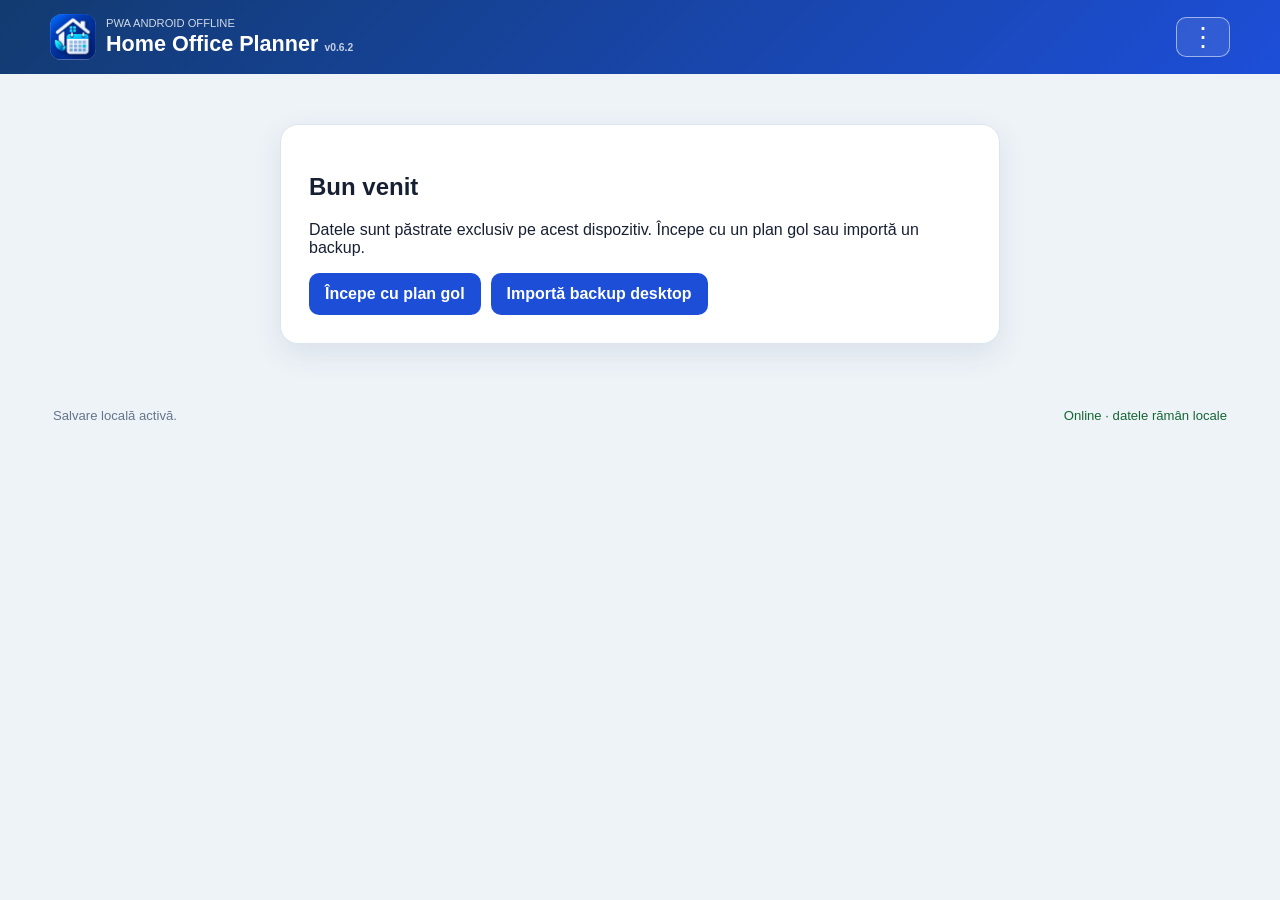
==== index.html @ 51ecd16a "afisedaza versiune noua disponibila" ====
<!doctype html>
<html lang="ro">
<head>
  <meta charset="utf-8"><meta name="viewport" content="width=device-width,initial-scale=1,viewport-fit=cover">
  <meta name="theme-color" content="#123b70"><meta name="description" content="Planificare Home Office și absențe, complet offline">
  <title>Home Office Planner</title><link rel="manifest" href="./manifest.json"><link rel="icon" href="./icons/icon-192.png"><link rel="apple-touch-icon" href="./icons/icon-192.png"><link rel="stylesheet" href="./css/styles.css">
</head>
<body>
<header class="app-header">
  <div class="brand"><img src="./icons/icon-192.png" alt=""><div><p class="eyebrow">PWA Android offline</p><h1>Home Office Planner <small>v0.6.2</small></h1></div></div>
  <div class="header-tools"><button id="installButton" class="ghost" hidden>Instalează</button><button id="menuButton" class="menu-button" aria-label="Deschide meniul" aria-expanded="false">⋮</button>
    <div id="appMenu" class="app-menu" hidden><button id="exportButton">Exportă backup</button><label>Importă backup<input id="importInput" type="file" accept="application/json,.json"></label><a href="https://revolut.me/florinsaulescu" target="_blank" rel="noopener noreferrer">☕ Susține aplicația</a></div>
  </div>
</header>
<main class="app-container">
<section id="welcomeCard" class="welcome-card"><h2>Bun venit</h2><p>Datele sunt păstrate exclusiv pe acest dispozitiv. Începe cu un plan gol sau importă un backup.</p><div class="welcome-actions"><button id="emptyPlanButton">Începe cu plan gol</button><label class="file-button primary">Importă backup desktop<input id="welcomeImportInput" type="file" accept="application/json,.json"></label></div></section>
<section id="planner" hidden>
  <div class="toolbar"><button id="previousMonth" aria-label="Luna precedentă">‹</button><div><h2 id="monthTitle"></h2><button id="todayButton" class="link-button" hidden>Astăzi</button></div><button id="nextMonth" aria-label="Luna următoare">›</button></div>
  <section class="summary-compact" aria-label="Rezumat lunar"><div class="summary-main"><span>Home Office</span><strong><span id="selectedHo">0</span> / <span id="maximumHo">0</span> zile</strong></div><div class="progress" aria-hidden="true"><span id="hoProgress"></span></div><p>Luni / Vineri: <b id="weekLinks">0 / 0</b><span>·</span> Concediu: <b id="availableLeave">0</b> zile</p></section>
  <div id="calendarSwipeArea" class="planner-layout">
    <section class="calendar-card">
      <div id="modeBar" class="mode-bar mode-select" role="toolbar" aria-label="Mod de lucru calendar">
        <button type="button" data-mode="select" aria-pressed="true">☝ Selectare</button>
        <button type="button" data-mode="ho" aria-pressed="false">🏠 HO</button>
        <button type="button" data-mode="CO" aria-pressed="false">🏖 CO</button>
        <button type="button" data-mode="Bo" aria-pressed="false">✚ Bo</button>
        <button type="button" data-mode="clear" aria-pressed="false">🗑 Ștergere</button>
        <details class="more-modes"><summary>Mai multe</summary><div><button type="button" data-mode="Fp">Fp · Fără plată</button><button type="button" data-mode="Lp">Lp · Liber plătit</button><button type="button" data-mode="R">R · Recuperare</button></div></details>
      </div>
      <div id="modeMessage" class="mode-message" aria-live="polite">Mod Selectare activ. Atinge o zi pentru detalii.</div>
      <div class="weekdays"><span>Lu</span><span>Ma</span><span>Mi</span><span>Jo</span><span>Vi</span><span>Sa</span><span>Du</span></div><div id="calendarGrid" class="calendar-grid"></div></section>
    <aside id="selectedDayCard" class="side-card"><button id="closeDayCard" class="sheet-close" aria-label="Închide">×</button><h3 id="selectedDateTitle">Selectează o zi</h3><p id="selectedDateInfo">Selectează o zi din calendar pentru a o modifica.</p><div id="dayActions" hidden><div class="action-grid"><button data-action="ho">Home Office</button><button data-action="CO">Concediu planificat</button><button data-action="Bo">Concediu medical</button><button data-action="Fp">Concediu fără plată</button><button data-action="Lp">Liber plătit</button><button data-action="R">Recuperare</button></div><button data-action="clear" class="danger clear-action">Șterge înregistrarea</button></div><hr><label>Total concediu anual <input id="allowanceInput" type="number" min="0" inputmode="numeric"></label><details class="legend"><summary>Legendă</summary><b>HO</b> Home Office · <b>CO</b> concediu planificat<br><b>Bo</b> medical · <b>Fp</b> fără plată · <b>Lp</b> liber plătit · <b>R</b> recuperare</details></aside>
  </div>
  <section class="validation-card"><div id="validationStatus" class="validation pending">Se verifică...</div><button id="validationToggle" class="validation-toggle" aria-expanded="false">Vezi regulile</button><ul id="validationList" hidden></ul></section>
</section>
<div class="footer-row"><span id="saveStatus" class="save-status">Salvare locală activă.</span><span id="connectionStatus">Offline ready</span></div>
</main>
<div id="importDialog" class="modal" hidden><div class="modal-card"><h2>Confirmă importul</h2><div id="importSummary"></div><p class="warning">Datele locale curente vor fi înlocuite. O copie locală de siguranță va fi creată înainte de import.</p><div class="modal-actions"><button id="cancelImport">Anulează</button><button id="downloadBeforeImport">Exportă datele curente</button><button id="confirmImport" class="primary">Înlocuiește datele</button></div></div></div>
<div id="iosInstallDialog" class="modal" hidden><div class="modal-card ios-install-card" role="dialog" aria-modal="true" aria-labelledby="iosInstallTitle"><button id="closeIosInstallX" class="modal-close" aria-label="Închide instrucțiunile">×</button><h2 id="iosInstallTitle">Instalează Home Office Planner</h2><p id="iosBrowserHint" class="warning" hidden>Deschide această pagină în Safari pentru a adăuga aplicația pe ecranul principal.</p><ol class="ios-install-steps"><li>Apasă butonul <strong>Partajare</strong> <span aria-hidden="true">□↑</span> din Safari.</li><li>Alege <strong>Adăugați la ecranul principal</strong>.</li><li>Apasă <strong>Adăugați</strong>.</li></ol><p class="ios-install-note">După instalare, deschide aplicația din pictograma de pe ecranul principal. Butonul de instalare nu va mai fi afișat în aplicația instalată.</p><div class="modal-actions"><button id="closeIosInstall" class="primary">Am înțeles</button></div></div></div>
<div id="toast" class="toast" role="status" aria-live="polite"></div>
<div id="updateBanner" class="update-banner" hidden role="status" aria-live="polite">
  <div><strong>Este disponibilă o versiune nouă.</strong><span>Actualizează aplicația pentru a folosi ultimele îmbunătățiri.</span></div>
  <div class="update-actions"><button id="updateNowButton" type="button">Actualizează acum</button><button id="updateLaterButton" type="button">Mai târziu</button></div>
</div>
<script src="./js/holidays-ro.js"></script><script src="./js/rules.js"></script><script src="./js/database.js"></script><script src="./js/calendar.js"></script><script src="./js/backup.js"></script><script src="./js/install.js"></script><script src="./js/app.js"></script><script src="./js/update.js"></script>
</body></html>
---- css/styles.css ----
:root{font-family:"Segoe UI",Arial,sans-serif;color:#172033;background:#eef3f8;--blue:#1d4ed8;--navy:#123b70;--line:#dce5ef}*{box-sizing:border-box}body{margin:0}.app-header{display:flex;justify-content:space-between;align-items:center;gap:16px;padding:14px max(14px,calc((100vw - 1180px)/2));color:#fff;background:linear-gradient(135deg,#123b70,#1d4ed8);position:relative;z-index:30}.brand{display:flex;align-items:center;gap:10px}.brand img{width:46px;height:46px;border-radius:12px}.eyebrow{margin:0;font-size:.7rem;text-transform:uppercase;opacity:.8}h1{margin:2px 0 0;font-size:1.35rem}h1 small{font-size:.48em;opacity:.75}.header-tools{display:flex;align-items:center;gap:8px;position:relative}.ghost,.menu-button{border:1px solid #ffffff88;background:#ffffff18;color:#fff;border-radius:10px;padding:9px 12px;cursor:pointer;font:inherit}.menu-button{font-size:1.65rem;line-height:1;padding:6px 13px}.app-menu{position:absolute;right:0;top:calc(100% + 8px);min-width:210px;padding:7px;background:#fff;border:1px solid var(--line);border-radius:12px;box-shadow:0 14px 35px #0f172a33;color:#172033}.app-menu button,.app-menu label,.app-menu a{display:block;width:100%;padding:11px;border:0;border-radius:8px;background:transparent;color:inherit;text-align:left;text-decoration:none;font:inherit;cursor:pointer}.app-menu button:hover,.app-menu label:hover,.app-menu a:hover{background:#eff6ff}.app-menu input,.file-button input{display:none}.app-container{width:min(1180px,calc(100% - 24px));margin:16px auto}.welcome-card{max-width:720px;margin:50px auto;padding:28px;background:#fff;border:1px solid var(--line);border-radius:18px;box-shadow:0 10px 30px #1c3a5e18}.welcome-actions{display:flex;gap:10px;flex-wrap:wrap}.welcome-actions button,.primary{border:0;border-radius:10px;background:var(--blue);color:#fff;padding:12px 16px;font:inherit;font-weight:700;cursor:pointer}.file-button{border-radius:10px;padding:12px 16px;cursor:pointer}.toolbar{display:flex;justify-content:center;align-items:center;gap:30px}.toolbar h2{margin:0;text-align:center}.toolbar>button,.side-card button{border:0;border-radius:10px;padding:10px 14px;background:#e5edfb;color:var(--navy);font-weight:700;cursor:pointer}.toolbar>button{font-size:1.7rem;line-height:1;min-width:44px;min-height:44px}.link-button{display:block;margin:3px auto 0;border:0;background:transparent;color:var(--blue);cursor:pointer}.summary-compact,.calendar-card,.side-card,.validation-card{background:#fff;border:1px solid var(--line);border-radius:14px;box-shadow:0 6px 18px #1c3a5e10}.summary-compact{max-width:760px;margin:14px auto;padding:12px 16px}.summary-main{display:flex;justify-content:space-between;align-items:baseline}.summary-main span{color:#66758a}.summary-main strong{font-size:1.15rem}.summary-main strong span{color:inherit}.progress{height:7px;margin:8px 0;background:#e5edfb;border-radius:99px;overflow:hidden}.progress span{display:block;width:0;height:100%;background:var(--blue);transition:width .25s}.summary-compact p{margin:0;color:#64748b;font-size:.88rem}.summary-compact p span{margin:0 8px}.planner-layout{display:grid;grid-template-columns:minmax(0,1fr) 280px;gap:14px}.calendar-card{padding:12px}.weekdays,.calendar-grid{display:grid;grid-template-columns:repeat(7,1fr);gap:5px}.weekdays span{text-align:center;padding:7px;color:#64748b;font-weight:700}.day{position:relative;min-height:82px;padding:8px;border:1px solid #e2e8f0;border-radius:10px;background:#fff;text-align:left;cursor:pointer;touch-action:manipulation;-webkit-tap-highlight-color:transparent}.day:active{transform:scale(.98)}.day.other{opacity:.32}.day.weekend{background:#f7f8fa}.day.holiday{background:#fff1f2}.day.ho{background:#dbeafe;border-color:#60a5fa}.day.absence{background:#f3e8ff;border-color:#c084fc}.day.selected{outline:3px solid var(--blue);outline-offset:-2px}.day.today::after{content:"";position:absolute;right:7px;top:7px;width:7px;height:7px;border-radius:50%;background:#0ea5e9}.day-number{font-weight:700}.day-label{display:block;margin-top:10px;font-size:.72rem;font-weight:800;color:#334155}.holiday-name{display:block;margin-top:4px;font-size:.62rem;color:#9f1239}.side-card{position:relative;padding:18px}.sheet-close{display:none!important}.side-card .action-grid{display:grid;grid-template-columns:1fr 1fr;gap:7px}.side-card button{width:100%;margin:0;text-align:left}.side-card .clear-action{margin-top:8px}.side-card .danger{color:#991b1b;background:#fee2e2}.side-card label{display:block;font-weight:650}.side-card input{width:100%;margin-top:7px;padding:10px;border:1px solid #cbd5e1;border-radius:8px}.side-card hr{border:0;border-top:1px solid #e2e8f0;margin:16px 0}.legend{margin-top:14px;color:#64748b;font-size:.8rem;line-height:1.7}.legend summary{cursor:pointer;font-weight:700;color:var(--blue)}.validation-card{margin-top:14px;padding:12px 16px}.validation{padding:10px;border-radius:9px;font-weight:750}.validation.valid{color:#166534;background:#dcfce7}.validation.invalid{color:#991b1b;background:#fee2e2}.validation.pending{color:#854d0e;background:#fef9c3}.validation-toggle{display:block;margin:8px auto 0;border:0;background:transparent;color:var(--blue);font-weight:700;cursor:pointer}.validation-card ul{padding-left:22px;line-height:1.65}.footer-row{display:flex;justify-content:space-between;gap:10px;padding:14px 3px;color:#64748b;font-size:.82rem}.toast{position:fixed;left:50%;bottom:24px;transform:translateX(-50%) translateY(100px);opacity:0;background:#172033;color:#fff;padding:12px 18px;border-radius:10px;transition:.25s;z-index:80}.toast.show{transform:translateX(-50%) translateY(0);opacity:1}.status-offline{color:#854d0e}.status-online{color:#166534}.modal{position:fixed;inset:0;z-index:90;display:grid;place-items:center;padding:16px;background:#0f172acc}.modal[hidden]{display:none}.modal-card{width:min(520px,100%);max-height:90vh;overflow:auto;padding:22px;background:#fff;border-radius:16px}.warning{padding:12px;border-radius:9px;color:#854d0e;background:#fef9c3}.modal-actions{display:flex;justify-content:flex-end;gap:8px;flex-wrap:wrap}.modal-actions button{border:0;border-radius:9px;padding:10px 13px;cursor:pointer}
@media(max-width:800px){.app-header{padding:10px 12px}.brand img{width:42px;height:42px}.eyebrow{display:none}h1{font-size:1.05rem}.planner-layout{display:block}.calendar-card{padding:8px}.weekdays,.calendar-grid{gap:3px}.day{min-height:64px;padding:5px}.holiday-name{display:none}.day-label{margin-top:7px;font-size:.66rem}.side-card{position:fixed;z-index:60;left:0;right:0;bottom:0;border-radius:18px 18px 0 0;padding:20px 16px calc(16px + env(safe-area-inset-bottom));box-shadow:0 -12px 35px #0f172a40;transform:translateY(110%);transition:transform .25s;max-height:72vh;overflow:auto}.side-card.open{transform:translateY(0)}.sheet-close{display:block!important;position:absolute;right:12px;top:10px;width:38px!important;padding:5px!important;text-align:center!important;font-size:1.4rem}.side-card h3{padding-right:38px}.side-card hr,.side-card>label,.side-card>.legend{display:none}.validation-card{margin-top:10px}.footer-row{flex-direction:column;align-items:center;text-align:center}.summary-compact{margin:10px 0}.toast{bottom:18px;max-width:calc(100% - 24px);text-align:center}.side-card.open~*{pointer-events:none}}
@media(max-width:420px){.app-container{width:calc(100% - 10px);margin:10px auto}.toolbar{gap:16px}.summary-compact{padding:10px 12px}.calendar-card{padding:5px}.weekdays,.calendar-grid{gap:2px}.weekdays span{padding:5px 0;font-size:.82rem}.day{min-height:56px;border-radius:7px}.day-number{font-size:.86rem}.summary-compact p{font-size:.8rem}.header-tools .ghost{padding:7px 9px}}


/* Moduri rapide pentru calendar */
.mode-bar{display:flex;gap:7px;align-items:center;flex-wrap:wrap;margin-bottom:8px;padding:8px;border:2px solid #cbd5e1;border-radius:12px;background:#f8fafc}
.mode-bar>button,.more-modes>summary{min-height:44px;border:2px solid transparent;border-radius:9px;padding:8px 11px;background:#fff;color:#172033;font:inherit;font-weight:800;cursor:pointer;display:flex;align-items:center}
.mode-bar>button[aria-pressed="true"]{box-shadow:0 0 0 3px #fff,0 0 0 6px currentColor;position:relative;z-index:1}
.mode-bar.mode-select{border-color:#94a3b8;background:#f8fafc}.mode-bar [data-mode="select"]{color:#334155}
.mode-bar.mode-ho{border-color:#2563eb;background:#dbeafe}.mode-bar [data-mode="ho"]{color:#1d4ed8}
.mode-bar.mode-CO{border-color:#7c3aed;background:#f3e8ff}.mode-bar [data-mode="CO"]{color:#6d28d9}
.mode-bar.mode-Bo{border-color:#ea580c;background:#ffedd5}.mode-bar [data-mode="Bo"]{color:#c2410c}
.mode-bar.mode-clear{border-color:#dc2626;background:#fee2e2}.mode-bar [data-mode="clear"]{color:#b91c1c}
.mode-bar.mode-Fp,.mode-bar.mode-Lp,.mode-bar.mode-R{border-color:#475569;background:#f1f5f9}
.mode-message{margin:0 0 9px;padding:8px 10px;border-radius:8px;background:#eef2f7;color:#334155;font-weight:750}
.mode-bar.mode-clear+.mode-message{background:#fee2e2;color:#991b1b}
.more-modes{position:relative}.more-modes>summary{list-style:none}.more-modes>summary::-webkit-details-marker{display:none}.more-modes>div{position:absolute;z-index:20;top:calc(100% + 5px);right:0;min-width:190px;padding:6px;border:1px solid #cbd5e1;border-radius:10px;background:#fff;box-shadow:0 10px 25px #0f172a30}.more-modes button{display:block;width:100%;min-height:44px;border:0;border-radius:7px;background:#fff;text-align:left;font:inherit;cursor:pointer}
.day.co{background:#f3e8ff;border-color:#8b5cf6}.day.bo{background:#ffedd5;border-color:#f97316}.day.other-absence{background:#f1f5f9;border-color:#64748b}
.toast-action{border:0;background:transparent;color:#93c5fd;font:inherit;font-weight:800;text-decoration:underline;cursor:pointer;margin-left:10px}
@media(max-width:800px){.mode-bar{display:grid;grid-template-columns:repeat(5,1fr);gap:4px;padding:6px}.mode-bar>button,.more-modes>summary{justify-content:center;min-width:0;padding:7px 3px;font-size:.76rem}.more-modes>summary{height:44px}.mode-message{font-size:.84rem}.calendar-card{overflow:visible}}
@media(max-width:420px){.mode-bar{grid-template-columns:repeat(3,1fr)}.more-modes>div{right:auto;left:0}}

/* Instalare iOS, fără spațiu suplimentar deasupra calendarului */
.ios-install-card{position:relative}.modal-close{position:absolute;right:12px;top:10px;width:42px;height:42px;border:0;border-radius:50%;background:#eef2f7;color:#334155;font-size:1.65rem;line-height:1;cursor:pointer}.ios-install-card h2{margin-top:0;padding-right:42px}.ios-install-steps{padding-left:24px;line-height:1.65}.ios-install-steps li{margin:10px 0}.ios-install-note{color:#64748b;font-size:.9rem}.ios-install-card .primary{min-height:44px;border:0;border-radius:9px;padding:10px 16px;background:var(--blue);color:#fff;font-weight:700;cursor:pointer}
@media(max-width:420px){#installButton{max-width:104px;white-space:normal;line-height:1.05;padding:7px 8px;font-size:.78rem}}

/* Notificare pentru actualizarea PWA */
.update-banner{position:fixed;z-index:100;left:50%;bottom:18px;transform:translateX(-50%);width:min(620px,calc(100% - 24px));padding:14px 16px;border:1px solid #93c5fd;border-radius:14px;background:#eff6ff;color:#172033;box-shadow:0 14px 35px #0f172a33}
.update-banner[hidden]{display:none}.update-banner strong,.update-banner span{display:block}.update-banner span{margin-top:4px;color:#475569;font-size:.9rem}.update-actions{display:flex;gap:8px;margin-top:12px;flex-wrap:wrap}.update-actions button{min-height:42px;padding:9px 13px;border:0;border-radius:9px;font:inherit;font-weight:700;cursor:pointer}#updateNowButton{background:var(--blue);color:#fff}#updateLaterButton{background:#dbeafe;color:var(--navy)}
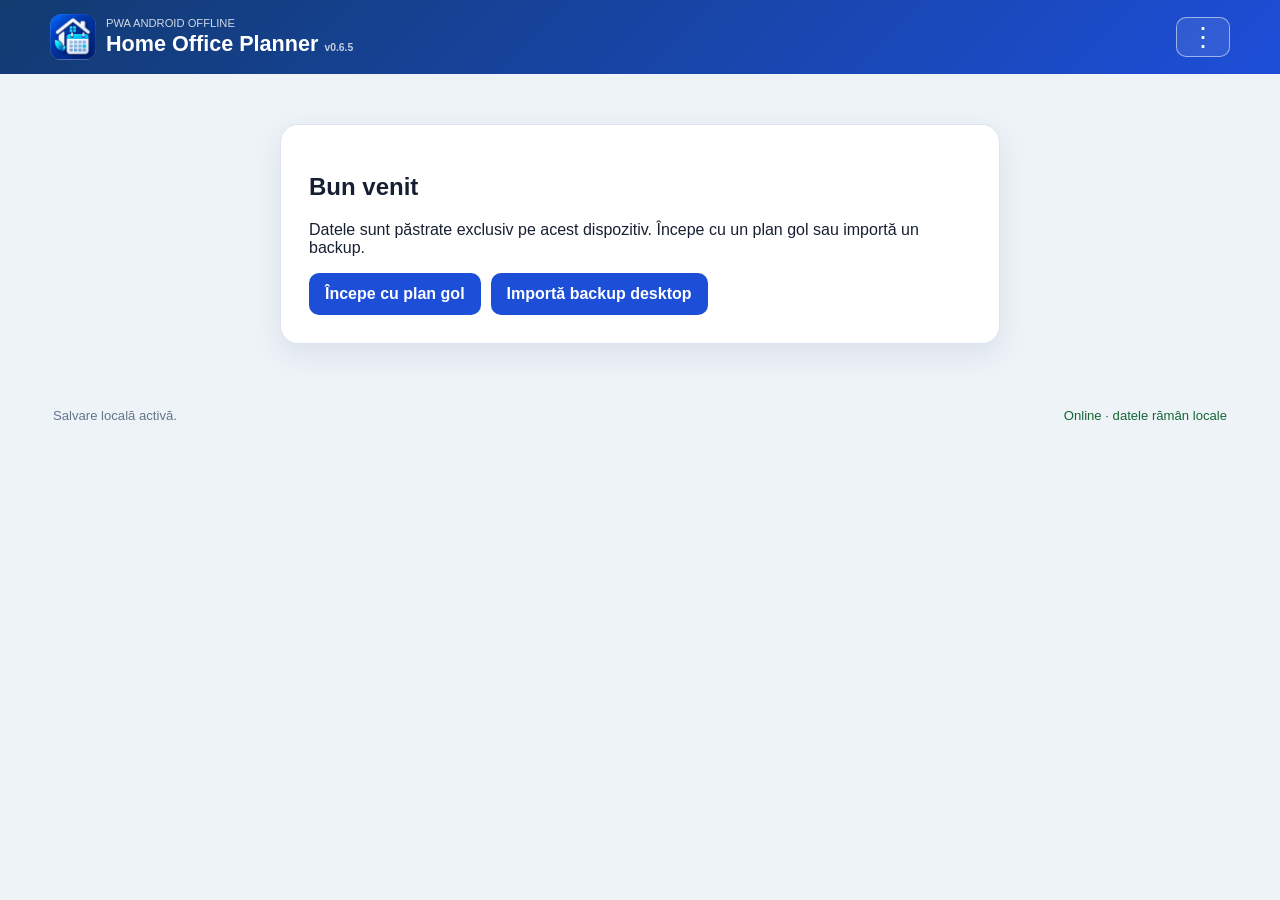
==== commit b53a4f17: "imbunatatire interfata, si afisare actiune activa" ====
--- a/index.html
+++ b/index.html
@@ -7,7 +7,7 @@
 </head>
 <body>
 <header class="app-header">
-  <div class="brand"><img src="./icons/icon-192.png" alt=""><div><p class="eyebrow">PWA Android offline</p><h1>Home Office Planner <small>v0.6.2</small></h1></div></div>
+  <div class="brand"><img src="./icons/icon-192.png" alt=""><div><p class="eyebrow">PWA Android offline</p><h1>Home Office Planner <small>v0.6.5</small></h1></div></div>
   <div class="header-tools"><button id="installButton" class="ghost" hidden>Instalează</button><button id="menuButton" class="menu-button" aria-label="Deschide meniul" aria-expanded="false">⋮</button>
     <div id="appMenu" class="app-menu" hidden><button id="exportButton">Exportă backup</button><label>Importă backup<input id="importInput" type="file" accept="application/json,.json"></label><a href="https://revolut.me/florinsaulescu" target="_blank" rel="noopener noreferrer">☕ Susține aplicația</a></div>
   </div>
@@ -19,17 +19,14 @@
   <section class="summary-compact" aria-label="Rezumat lunar"><div class="summary-main"><span>Home Office</span><strong><span id="selectedHo">0</span> / <span id="maximumHo">0</span> zile</strong></div><div class="progress" aria-hidden="true"><span id="hoProgress"></span></div><p>Luni / Vineri: <b id="weekLinks">0 / 0</b><span>·</span> Concediu: <b id="availableLeave">0</b> zile</p></section>
   <div id="calendarSwipeArea" class="planner-layout">
     <section class="calendar-card">
-      <div id="modeBar" class="mode-bar mode-select" role="toolbar" aria-label="Mod de lucru calendar">
-        <button type="button" data-mode="select" aria-pressed="true">☝ Selectare</button>
-        <button type="button" data-mode="ho" aria-pressed="false">🏠 HO</button>
-        <button type="button" data-mode="CO" aria-pressed="false">🏖 CO</button>
-        <button type="button" data-mode="Bo" aria-pressed="false">✚ Bo</button>
+      <div id="modeBar" class="mode-bar mode-ho" role="toolbar" aria-label="Acțiune calendar">
+        <button type="button" data-mode="ho" aria-pressed="true">🏠 HO</button>
         <button type="button" data-mode="clear" aria-pressed="false">🗑 Ștergere</button>
-        <details class="more-modes"><summary>Mai multe</summary><div><button type="button" data-mode="Fp">Fp · Fără plată</button><button type="button" data-mode="Lp">Lp · Liber plătit</button><button type="button" data-mode="R">R · Recuperare</button></div></details>
+        <details id="moreModes" class="more-modes"><summary id="moreModesSummary">Mai multe</summary><div><button type="button" data-mode="CO">CO · Concediu</button><button type="button" data-mode="Bo">BO · Concediu medical</button><button type="button" data-mode="Fp">FP · Fără plată</button><button type="button" data-mode="Lp">LP · Liber plătit</button><button type="button" data-mode="R">R · Recuperare</button></div></details>
       </div>
-      <div id="modeMessage" class="mode-message" aria-live="polite">Mod Selectare activ. Atinge o zi pentru detalii.</div>
+      <div id="modeMessage" class="mode-message" aria-live="polite"><strong>Acțiune activă:</strong> Home Office</div>
       <div class="weekdays"><span>Lu</span><span>Ma</span><span>Mi</span><span>Jo</span><span>Vi</span><span>Sa</span><span>Du</span></div><div id="calendarGrid" class="calendar-grid"></div></section>
-    <aside id="selectedDayCard" class="side-card"><button id="closeDayCard" class="sheet-close" aria-label="Închide">×</button><h3 id="selectedDateTitle">Selectează o zi</h3><p id="selectedDateInfo">Selectează o zi din calendar pentru a o modifica.</p><div id="dayActions" hidden><div class="action-grid"><button data-action="ho">Home Office</button><button data-action="CO">Concediu planificat</button><button data-action="Bo">Concediu medical</button><button data-action="Fp">Concediu fără plată</button><button data-action="Lp">Liber plătit</button><button data-action="R">Recuperare</button></div><button data-action="clear" class="danger clear-action">Șterge înregistrarea</button></div><hr><label>Total concediu anual <input id="allowanceInput" type="number" min="0" inputmode="numeric"></label><details class="legend"><summary>Legendă</summary><b>HO</b> Home Office · <b>CO</b> concediu planificat<br><b>Bo</b> medical · <b>Fp</b> fără plată · <b>Lp</b> liber plătit · <b>R</b> recuperare</details></aside>
+    <aside class="side-card"><h3>Concediu și legendă</h3><label>Total concediu anual <input id="allowanceInput" type="number" min="0" inputmode="numeric"></label><details class="legend"><summary>Legendă</summary><b>HO</b> Home Office · <b>CO</b> concediu<br><b>BO</b> medical · <b>FP</b> fără plată · <b>LP</b> liber plătit · <b>R</b> recuperare</details></aside>
   </div>
   <section class="validation-card"><div id="validationStatus" class="validation pending">Se verifică...</div><button id="validationToggle" class="validation-toggle" aria-expanded="false">Vezi regulile</button><ul id="validationList" hidden></ul></section>
 </section>
--- a/css/styles.css
+++ b/css/styles.css
@@ -7,7 +7,6 @@
 .mode-bar{display:flex;gap:7px;align-items:center;flex-wrap:wrap;margin-bottom:8px;padding:8px;border:2px solid #cbd5e1;border-radius:12px;background:#f8fafc}
 .mode-bar>button,.more-modes>summary{min-height:44px;border:2px solid transparent;border-radius:9px;padding:8px 11px;background:#fff;color:#172033;font:inherit;font-weight:800;cursor:pointer;display:flex;align-items:center}
 .mode-bar>button[aria-pressed="true"]{box-shadow:0 0 0 3px #fff,0 0 0 6px currentColor;position:relative;z-index:1}
-.mode-bar.mode-select{border-color:#94a3b8;background:#f8fafc}.mode-bar [data-mode="select"]{color:#334155}
 .mode-bar.mode-ho{border-color:#2563eb;background:#dbeafe}.mode-bar [data-mode="ho"]{color:#1d4ed8}
 .mode-bar.mode-CO{border-color:#7c3aed;background:#f3e8ff}.mode-bar [data-mode="CO"]{color:#6d28d9}
 .mode-bar.mode-Bo{border-color:#ea580c;background:#ffedd5}.mode-bar [data-mode="Bo"]{color:#c2410c}
@@ -18,7 +17,7 @@
 .more-modes{position:relative}.more-modes>summary{list-style:none}.more-modes>summary::-webkit-details-marker{display:none}.more-modes>div{position:absolute;z-index:20;top:calc(100% + 5px);right:0;min-width:190px;padding:6px;border:1px solid #cbd5e1;border-radius:10px;background:#fff;box-shadow:0 10px 25px #0f172a30}.more-modes button{display:block;width:100%;min-height:44px;border:0;border-radius:7px;background:#fff;text-align:left;font:inherit;cursor:pointer}
 .day.co{background:#f3e8ff;border-color:#8b5cf6}.day.bo{background:#ffedd5;border-color:#f97316}.day.other-absence{background:#f1f5f9;border-color:#64748b}
 .toast-action{border:0;background:transparent;color:#93c5fd;font:inherit;font-weight:800;text-decoration:underline;cursor:pointer;margin-left:10px}
-@media(max-width:800px){.mode-bar{display:grid;grid-template-columns:repeat(5,1fr);gap:4px;padding:6px}.mode-bar>button,.more-modes>summary{justify-content:center;min-width:0;padding:7px 3px;font-size:.76rem}.more-modes>summary{height:44px}.mode-message{font-size:.84rem}.calendar-card{overflow:visible}}
+@media(max-width:800px){.mode-bar{display:grid;grid-template-columns:repeat(3,1fr);gap:4px;padding:6px}.mode-bar>button,.more-modes>summary{justify-content:center;min-width:0;padding:7px 3px;font-size:.76rem}.more-modes>summary{height:44px}.mode-message{font-size:.84rem}.calendar-card{overflow:visible}}
 @media(max-width:420px){.mode-bar{grid-template-columns:repeat(3,1fr)}.more-modes>div{right:auto;left:0}}
 
 /* Instalare iOS, fără spațiu suplimentar deasupra calendarului */
@@ -28,3 +27,6 @@
 /* Notificare pentru actualizarea PWA */
 .update-banner{position:fixed;z-index:100;left:50%;bottom:18px;transform:translateX(-50%);width:min(620px,calc(100% - 24px));padding:14px 16px;border:1px solid #93c5fd;border-radius:14px;background:#eff6ff;color:#172033;box-shadow:0 14px 35px #0f172a33}
 .update-banner[hidden]{display:none}.update-banner strong,.update-banner span{display:block}.update-banner span{margin-top:4px;color:#475569;font-size:.9rem}.update-actions{display:flex;gap:8px;margin-top:12px;flex-wrap:wrap}.update-actions button{min-height:42px;padding:9px 13px;border:0;border-radius:9px;font:inherit;font-weight:700;cursor:pointer}#updateNowButton{background:var(--blue);color:#fff}#updateLaterButton{background:#dbeafe;color:var(--navy)}
+
+/* Panoul de concediu rămâne accesibil pe mobil după eliminarea modului Selectare. */
+@media(max-width:800px){.planner-layout>.side-card{position:static;transform:none;max-height:none;overflow:visible;margin-top:10px;border-radius:14px;padding:16px}.planner-layout>.side-card>label,.planner-layout>.side-card>.legend{display:block}.planner-layout>.side-card hr{display:none}}
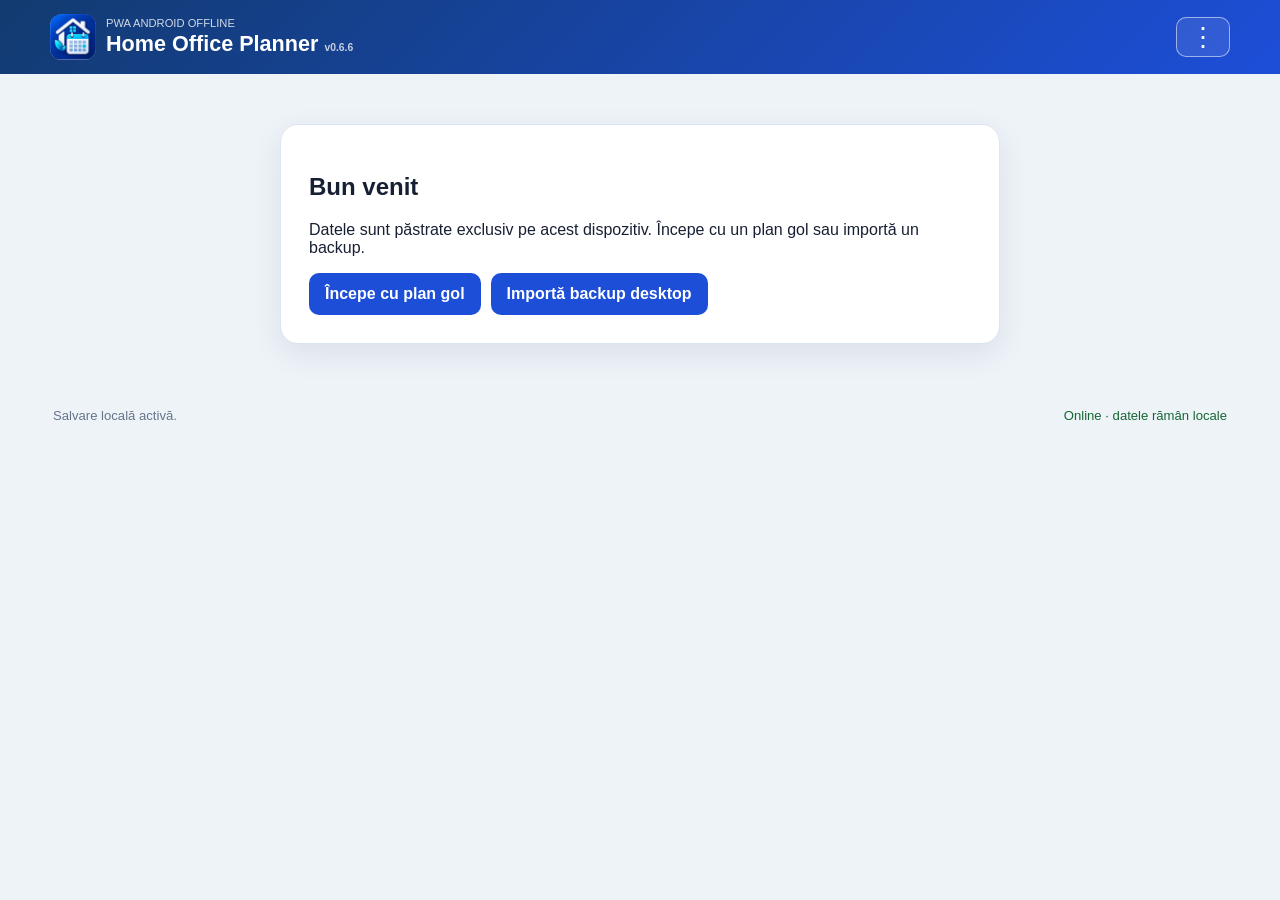
==== commit 1e439dfd: "aduagre validate si reguli in paratea de sus" ====
--- a/index.html
+++ b/index.html
@@ -7,7 +7,7 @@
 </head>
 <body>
 <header class="app-header">
-  <div class="brand"><img src="./icons/icon-192.png" alt=""><div><p class="eyebrow">PWA Android offline</p><h1>Home Office Planner <small>v0.6.5</small></h1></div></div>
+  <div class="brand"><img src="./icons/icon-192.png" alt=""><div><p class="eyebrow">PWA Android offline</p><h1>Home Office Planner <small>v0.6.6</small></h1></div></div>
   <div class="header-tools"><button id="installButton" class="ghost" hidden>Instalează</button><button id="menuButton" class="menu-button" aria-label="Deschide meniul" aria-expanded="false">⋮</button>
     <div id="appMenu" class="app-menu" hidden><button id="exportButton">Exportă backup</button><label>Importă backup<input id="importInput" type="file" accept="application/json,.json"></label><a href="https://revolut.me/florinsaulescu" target="_blank" rel="noopener noreferrer">☕ Susține aplicația</a></div>
   </div>
@@ -17,6 +17,7 @@
 <section id="planner" hidden>
   <div class="toolbar"><button id="previousMonth" aria-label="Luna precedentă">‹</button><div><h2 id="monthTitle"></h2><button id="todayButton" class="link-button" hidden>Astăzi</button></div><button id="nextMonth" aria-label="Luna următoare">›</button></div>
   <section class="summary-compact" aria-label="Rezumat lunar"><div class="summary-main"><span>Home Office</span><strong><span id="selectedHo">0</span> / <span id="maximumHo">0</span> zile</strong></div><div class="progress" aria-hidden="true"><span id="hoProgress"></span></div><p>Luni / Vineri: <b id="weekLinks">0 / 0</b><span>·</span> Concediu: <b id="availableLeave">0</b> zile</p></section>
+  <section class="validation-card"><div id="validationStatus" class="validation pending">Se verifică...</div><button id="validationToggle" class="validation-toggle" aria-expanded="false">Vezi regulile</button><ul id="validationList" hidden></ul></section>
   <div id="calendarSwipeArea" class="planner-layout">
     <section class="calendar-card">
       <div id="modeBar" class="mode-bar mode-ho" role="toolbar" aria-label="Acțiune calendar">
@@ -28,7 +29,7 @@
       <div class="weekdays"><span>Lu</span><span>Ma</span><span>Mi</span><span>Jo</span><span>Vi</span><span>Sa</span><span>Du</span></div><div id="calendarGrid" class="calendar-grid"></div></section>
     <aside class="side-card"><h3>Concediu și legendă</h3><label>Total concediu anual <input id="allowanceInput" type="number" min="0" inputmode="numeric"></label><details class="legend"><summary>Legendă</summary><b>HO</b> Home Office · <b>CO</b> concediu<br><b>BO</b> medical · <b>FP</b> fără plată · <b>LP</b> liber plătit · <b>R</b> recuperare</details></aside>
   </div>
-  <section class="validation-card"><div id="validationStatus" class="validation pending">Se verifică...</div><button id="validationToggle" class="validation-toggle" aria-expanded="false">Vezi regulile</button><ul id="validationList" hidden></ul></section>
+  
 </section>
 <div class="footer-row"><span id="saveStatus" class="save-status">Salvare locală activă.</span><span id="connectionStatus">Offline ready</span></div>
 </main>
--- a/css/styles.css
+++ b/css/styles.css
@@ -30,3 +30,10 @@
 
 /* Panoul de concediu rămâne accesibil pe mobil după eliminarea modului Selectare. */
 @media(max-width:800px){.planner-layout>.side-card{position:static;transform:none;max-height:none;overflow:visible;margin-top:10px;border-radius:14px;padding:16px}.planner-layout>.side-card>label,.planner-layout>.side-card>.legend{display:block}.planner-layout>.side-card hr{display:none}}
+
+
+/* Validarea planului este afișată imediat sub rezumatul lunar. */
+#planner>.validation-card{max-width:760px;margin:0 auto 14px;padding:10px 12px}
+#planner>.validation-card .validation{padding:9px 11px}
+#planner>.validation-card ul{margin:8px 0 2px}
+@media(max-width:800px){#planner>.validation-card{margin:0 0 10px;padding:8px 10px}#planner>.validation-card .validation{font-size:.88rem}#planner>.validation-card ul{font-size:.84rem;padding-left:20px}}
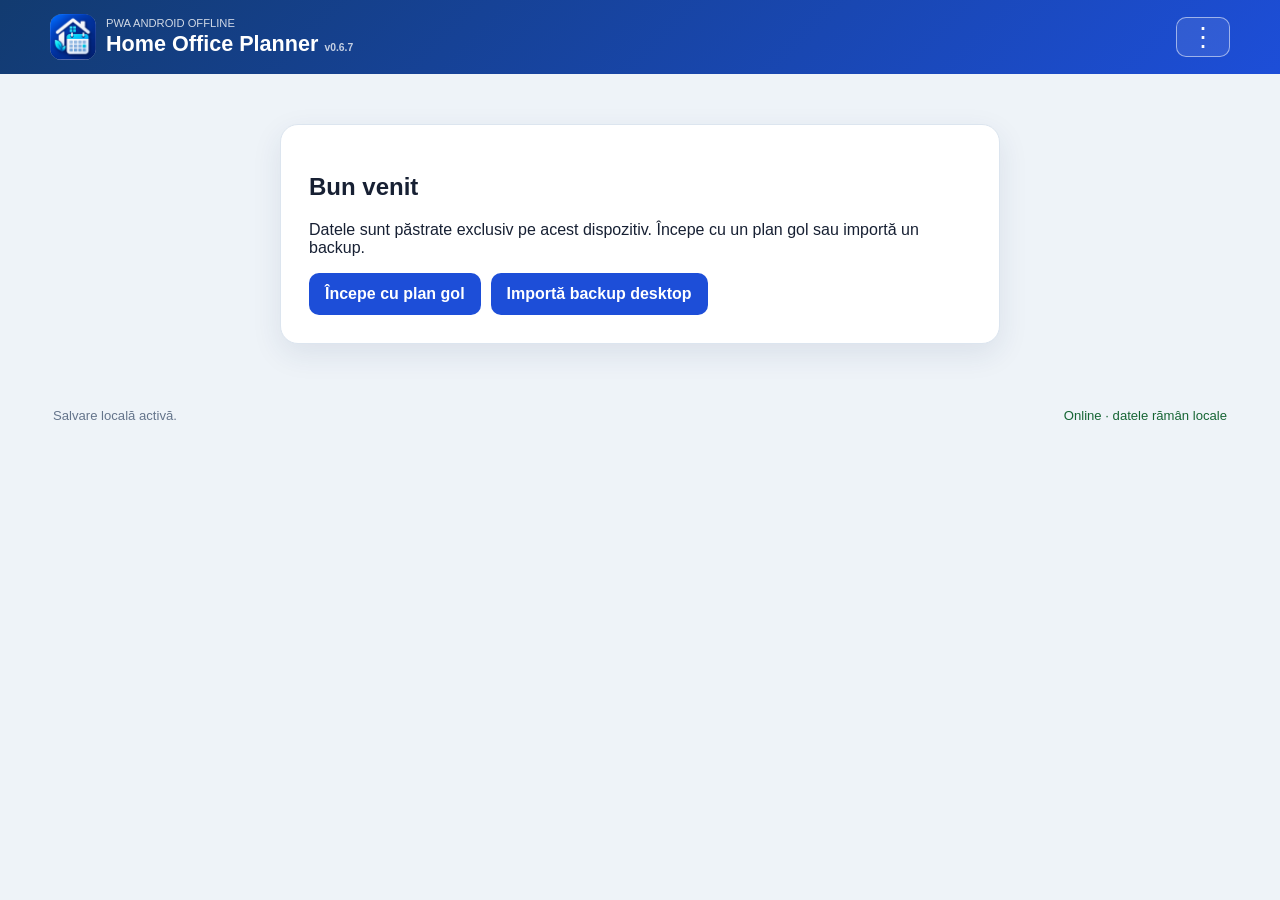
==== commit 5ee3046c: "click pentru stergere HO inloc de buton" ====
--- a/index.html
+++ b/index.html
@@ -7,7 +7,7 @@
 </head>
 <body>
 <header class="app-header">
-  <div class="brand"><img src="./icons/icon-192.png" alt=""><div><p class="eyebrow">PWA Android offline</p><h1>Home Office Planner <small>v0.6.6</small></h1></div></div>
+  <div class="brand"><img src="./icons/icon-192.png" alt=""><div><p class="eyebrow">PWA Android offline</p><h1>Home Office Planner <small>v0.6.7</small></h1></div></div>
   <div class="header-tools"><button id="installButton" class="ghost" hidden>Instalează</button><button id="menuButton" class="menu-button" aria-label="Deschide meniul" aria-expanded="false">⋮</button>
     <div id="appMenu" class="app-menu" hidden><button id="exportButton">Exportă backup</button><label>Importă backup<input id="importInput" type="file" accept="application/json,.json"></label><a href="https://revolut.me/florinsaulescu" target="_blank" rel="noopener noreferrer">☕ Susține aplicația</a></div>
   </div>
@@ -22,8 +22,8 @@
     <section class="calendar-card">
       <div id="modeBar" class="mode-bar mode-ho" role="toolbar" aria-label="Acțiune calendar">
         <button type="button" data-mode="ho" aria-pressed="true">🏠 HO</button>
-        <button type="button" data-mode="clear" aria-pressed="false">🗑 Ștergere</button>
-        <details id="moreModes" class="more-modes"><summary id="moreModesSummary">Mai multe</summary><div><button type="button" data-mode="CO">CO · Concediu</button><button type="button" data-mode="Bo">BO · Concediu medical</button><button type="button" data-mode="Fp">FP · Fără plată</button><button type="button" data-mode="Lp">LP · Liber plătit</button><button type="button" data-mode="R">R · Recuperare</button></div></details>
+        <button type="button" data-mode="CO" aria-pressed="false">🏖 CO</button>
+        <details id="moreModes" class="more-modes"><summary id="moreModesSummary">Mai multe</summary><div><button type="button" data-mode="Bo">BO · Concediu medical</button><button type="button" data-mode="Fp">FP · Fără plată</button><button type="button" data-mode="Lp">LP · Liber plătit</button><button type="button" data-mode="R">R · Recuperare</button></div></details>
       </div>
       <div id="modeMessage" class="mode-message" aria-live="polite"><strong>Acțiune activă:</strong> Home Office</div>
       <div class="weekdays"><span>Lu</span><span>Ma</span><span>Mi</span><span>Jo</span><span>Vi</span><span>Sa</span><span>Du</span></div><div id="calendarGrid" class="calendar-grid"></div></section>
--- a/css/styles.css
+++ b/css/styles.css
@@ -10,10 +10,8 @@
 .mode-bar.mode-ho{border-color:#2563eb;background:#dbeafe}.mode-bar [data-mode="ho"]{color:#1d4ed8}
 .mode-bar.mode-CO{border-color:#7c3aed;background:#f3e8ff}.mode-bar [data-mode="CO"]{color:#6d28d9}
 .mode-bar.mode-Bo{border-color:#ea580c;background:#ffedd5}.mode-bar [data-mode="Bo"]{color:#c2410c}
-.mode-bar.mode-clear{border-color:#dc2626;background:#fee2e2}.mode-bar [data-mode="clear"]{color:#b91c1c}
 .mode-bar.mode-Fp,.mode-bar.mode-Lp,.mode-bar.mode-R{border-color:#475569;background:#f1f5f9}
 .mode-message{margin:0 0 9px;padding:8px 10px;border-radius:8px;background:#eef2f7;color:#334155;font-weight:750}
-.mode-bar.mode-clear+.mode-message{background:#fee2e2;color:#991b1b}
 .more-modes{position:relative}.more-modes>summary{list-style:none}.more-modes>summary::-webkit-details-marker{display:none}.more-modes>div{position:absolute;z-index:20;top:calc(100% + 5px);right:0;min-width:190px;padding:6px;border:1px solid #cbd5e1;border-radius:10px;background:#fff;box-shadow:0 10px 25px #0f172a30}.more-modes button{display:block;width:100%;min-height:44px;border:0;border-radius:7px;background:#fff;text-align:left;font:inherit;cursor:pointer}
 .day.co{background:#f3e8ff;border-color:#8b5cf6}.day.bo{background:#ffedd5;border-color:#f97316}.day.other-absence{background:#f1f5f9;border-color:#64748b}
 .toast-action{border:0;background:transparent;color:#93c5fd;font:inherit;font-weight:800;text-decoration:underline;cursor:pointer;margin-left:10px}
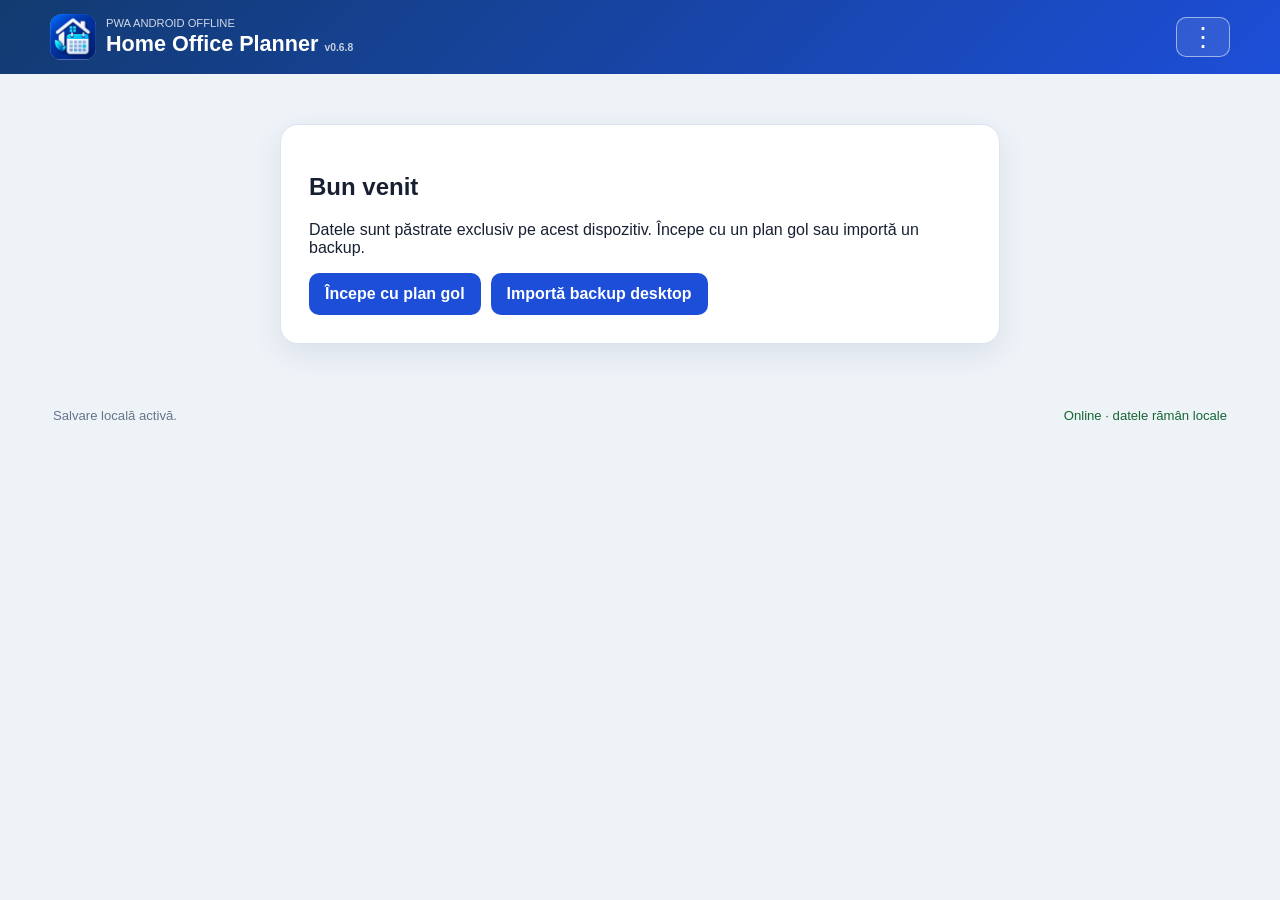
==== commit 3afc85ad: "calendarul e urcat mai sus" ====
--- a/index.html
+++ b/index.html
@@ -7,7 +7,7 @@
 </head>
 <body>
 <header class="app-header">
-  <div class="brand"><img src="./icons/icon-192.png" alt=""><div><p class="eyebrow">PWA Android offline</p><h1>Home Office Planner <small>v0.6.7</small></h1></div></div>
+  <div class="brand"><img src="./icons/icon-192.png" alt=""><div><p class="eyebrow">PWA Android offline</p><h1>Home Office Planner <small>v0.6.8</small></h1></div></div>
   <div class="header-tools"><button id="installButton" class="ghost" hidden>Instalează</button><button id="menuButton" class="menu-button" aria-label="Deschide meniul" aria-expanded="false">⋮</button>
     <div id="appMenu" class="app-menu" hidden><button id="exportButton">Exportă backup</button><label>Importă backup<input id="importInput" type="file" accept="application/json,.json"></label><a href="https://revolut.me/florinsaulescu" target="_blank" rel="noopener noreferrer">☕ Susține aplicația</a></div>
   </div>
@@ -16,8 +16,6 @@
 <section id="welcomeCard" class="welcome-card"><h2>Bun venit</h2><p>Datele sunt păstrate exclusiv pe acest dispozitiv. Începe cu un plan gol sau importă un backup.</p><div class="welcome-actions"><button id="emptyPlanButton">Începe cu plan gol</button><label class="file-button primary">Importă backup desktop<input id="welcomeImportInput" type="file" accept="application/json,.json"></label></div></section>
 <section id="planner" hidden>
   <div class="toolbar"><button id="previousMonth" aria-label="Luna precedentă">‹</button><div><h2 id="monthTitle"></h2><button id="todayButton" class="link-button" hidden>Astăzi</button></div><button id="nextMonth" aria-label="Luna următoare">›</button></div>
-  <section class="summary-compact" aria-label="Rezumat lunar"><div class="summary-main"><span>Home Office</span><strong><span id="selectedHo">0</span> / <span id="maximumHo">0</span> zile</strong></div><div class="progress" aria-hidden="true"><span id="hoProgress"></span></div><p>Luni / Vineri: <b id="weekLinks">0 / 0</b><span>·</span> Concediu: <b id="availableLeave">0</b> zile</p></section>
-  <section class="validation-card"><div id="validationStatus" class="validation pending">Se verifică...</div><button id="validationToggle" class="validation-toggle" aria-expanded="false">Vezi regulile</button><ul id="validationList" hidden></ul></section>
   <div id="calendarSwipeArea" class="planner-layout">
     <section class="calendar-card">
       <div id="modeBar" class="mode-bar mode-ho" role="toolbar" aria-label="Acțiune calendar">
@@ -29,7 +27,9 @@
       <div class="weekdays"><span>Lu</span><span>Ma</span><span>Mi</span><span>Jo</span><span>Vi</span><span>Sa</span><span>Du</span></div><div id="calendarGrid" class="calendar-grid"></div></section>
     <aside class="side-card"><h3>Concediu și legendă</h3><label>Total concediu anual <input id="allowanceInput" type="number" min="0" inputmode="numeric"></label><details class="legend"><summary>Legendă</summary><b>HO</b> Home Office · <b>CO</b> concediu<br><b>BO</b> medical · <b>FP</b> fără plată · <b>LP</b> liber plătit · <b>R</b> recuperare</details></aside>
   </div>
-  
+  <section class="summary-compact" aria-label="Rezumat lunar"><div class="summary-main"><span>Home Office</span><strong><span id="selectedHo">0</span> / <span id="maximumHo">0</span> zile</strong></div><div class="progress" aria-hidden="true"><span id="hoProgress"></span></div><p>Luni / Vineri: <b id="weekLinks">0 / 0</b><span>·</span> Concediu: <b id="availableLeave">0</b> zile</p></section>
+  <section class="validation-card"><div id="validationStatus" class="validation pending">Se verifică...</div><button id="validationToggle" class="validation-toggle" aria-expanded="false">Vezi regulile</button><ul id="validationList" hidden></ul></section>
+
 </section>
 <div class="footer-row"><span id="saveStatus" class="save-status">Salvare locală activă.</span><span id="connectionStatus">Offline ready</span></div>
 </main>
--- a/css/styles.css
+++ b/css/styles.css
@@ -35,3 +35,15 @@
 #planner>.validation-card .validation{padding:9px 11px}
 #planner>.validation-card ul{margin:8px 0 2px}
 @media(max-width:800px){#planner>.validation-card{margin:0 0 10px;padding:8px 10px}#planner>.validation-card .validation{font-size:.88rem}#planner>.validation-card ul{font-size:.84rem;padding-left:20px}}
+
+
+/* Rezumatul și regulile rămân sub calendar, astfel încât extinderea regulilor nu mută calendarul. */
+#planner>.summary-compact{margin:14px auto 10px}
+#planner>.validation-card{margin:0 auto 14px}
+.summary-compact .progress{background:#dcfce7}
+.summary-compact .progress>span{background:#16a34a}
+.summary-compact.over-limit{border-color:#ef4444;background:#fef2f2}
+.summary-compact.over-limit .progress{background:#fee2e2}
+.summary-compact.over-limit .progress>span{background:#dc2626}
+.summary-compact.over-limit .summary-main strong{color:#b91c1c}
+@media(max-width:800px){#planner>.summary-compact{margin:10px 0 8px}#planner>.validation-card{margin:0 0 10px}}
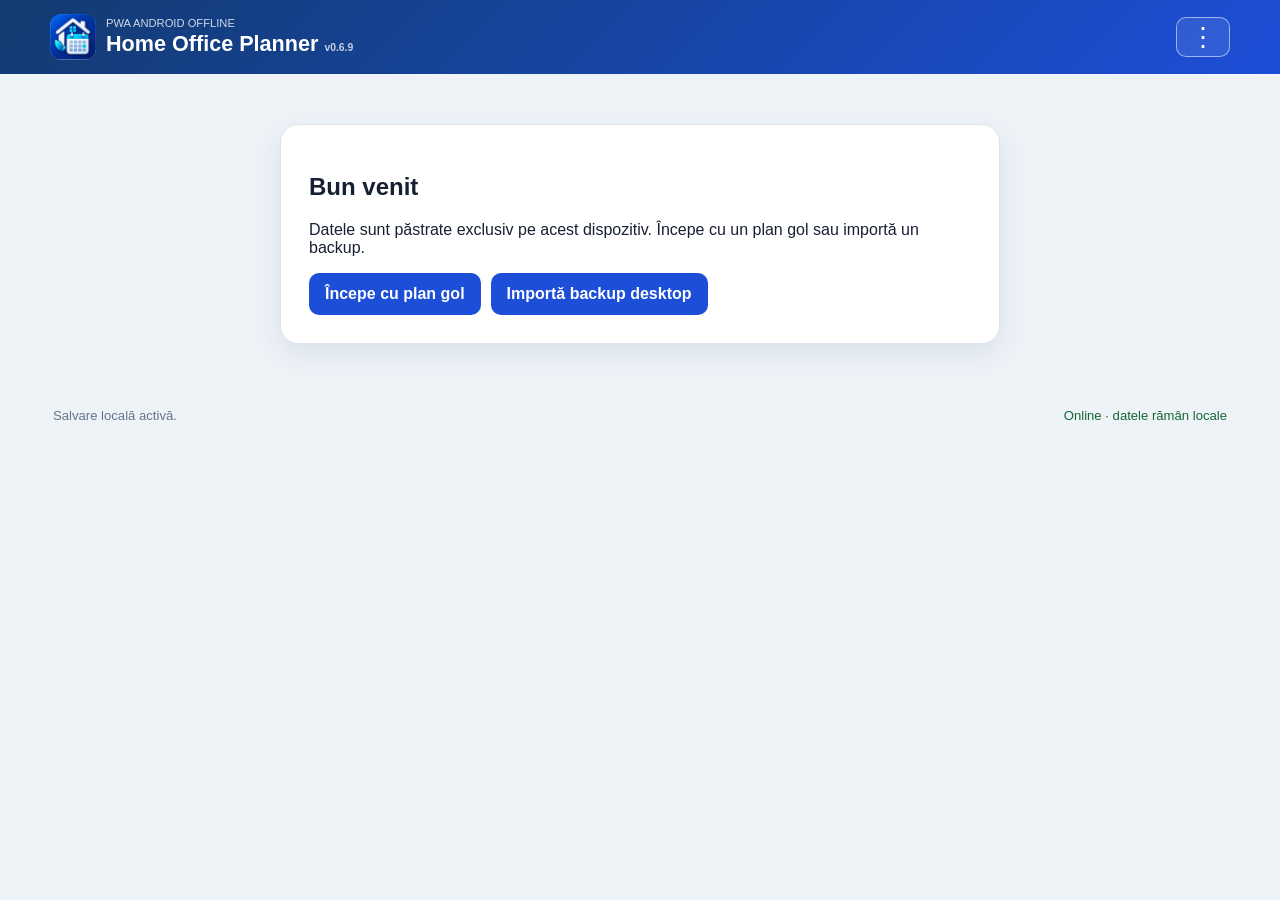
==== commit cafff8af: "calendar pe verticala mai ingust, reorganizare in pagina, unire zona home office cu reguli" ====
--- a/index.html
+++ b/index.html
@@ -7,7 +7,7 @@
 </head>
 <body>
 <header class="app-header">
-  <div class="brand"><img src="./icons/icon-192.png" alt=""><div><p class="eyebrow">PWA Android offline</p><h1>Home Office Planner <small>v0.6.8</small></h1></div></div>
+  <div class="brand"><img src="./icons/icon-192.png" alt=""><div><p class="eyebrow">PWA Android offline</p><h1>Home Office Planner <small>v0.6.9</small></h1></div></div>
   <div class="header-tools"><button id="installButton" class="ghost" hidden>Instalează</button><button id="menuButton" class="menu-button" aria-label="Deschide meniul" aria-expanded="false">⋮</button>
     <div id="appMenu" class="app-menu" hidden><button id="exportButton">Exportă backup</button><label>Importă backup<input id="importInput" type="file" accept="application/json,.json"></label><a href="https://revolut.me/florinsaulescu" target="_blank" rel="noopener noreferrer">☕ Susține aplicația</a></div>
   </div>
@@ -25,11 +25,13 @@
       </div>
       <div id="modeMessage" class="mode-message" aria-live="polite"><strong>Acțiune activă:</strong> Home Office</div>
       <div class="weekdays"><span>Lu</span><span>Ma</span><span>Mi</span><span>Jo</span><span>Vi</span><span>Sa</span><span>Du</span></div><div id="calendarGrid" class="calendar-grid"></div></section>
-    <aside class="side-card"><h3>Concediu și legendă</h3><label>Total concediu anual <input id="allowanceInput" type="number" min="0" inputmode="numeric"></label><details class="legend"><summary>Legendă</summary><b>HO</b> Home Office · <b>CO</b> concediu<br><b>BO</b> medical · <b>FP</b> fără plată · <b>LP</b> liber plătit · <b>R</b> recuperare</details></aside>
+
   </div>
-  <section class="summary-compact" aria-label="Rezumat lunar"><div class="summary-main"><span>Home Office</span><strong><span id="selectedHo">0</span> / <span id="maximumHo">0</span> zile</strong></div><div class="progress" aria-hidden="true"><span id="hoProgress"></span></div><p>Luni / Vineri: <b id="weekLinks">0 / 0</b><span>·</span> Concediu: <b id="availableLeave">0</b> zile</p></section>
+  <section class="plan-overview" aria-label="Rezumat și validare plan">
+<section class="summary-compact" aria-label="Rezumat lunar"><div class="summary-main"><span>Home Office</span><strong><span id="selectedHo">0</span> / <span id="maximumHo">0</span> zile</strong></div><div class="progress" aria-hidden="true"><span id="hoProgress"></span></div><p>Luni / Vineri: <b id="weekLinks">0 / 0</b></p></section>
   <section class="validation-card"><div id="validationStatus" class="validation pending">Se verifică...</div><button id="validationToggle" class="validation-toggle" aria-expanded="false">Vezi regulile</button><ul id="validationList" hidden></ul></section>
-
+  </section>
+  <aside class="side-card"><h3>Concediu și legendă</h3><label>Total concediu anual <input id="allowanceInput" type="number" min="0" inputmode="numeric"></label><p class="leave-remaining">Concediu rămas: <strong><span id="availableLeave">0</span> zile</strong></p><details class="legend"><summary>Legendă</summary><b>HO</b> Home Office · <b>CO</b> concediu<br><b>BO</b> medical · <b>FP</b> fără plată · <b>LP</b> liber plătit · <b>R</b> recuperare</details></aside>
 </section>
 <div class="footer-row"><span id="saveStatus" class="save-status">Salvare locală activă.</span><span id="connectionStatus">Offline ready</span></div>
 </main>
--- a/css/styles.css
+++ b/css/styles.css
@@ -10,8 +10,10 @@
 .mode-bar.mode-ho{border-color:#2563eb;background:#dbeafe}.mode-bar [data-mode="ho"]{color:#1d4ed8}
 .mode-bar.mode-CO{border-color:#7c3aed;background:#f3e8ff}.mode-bar [data-mode="CO"]{color:#6d28d9}
 .mode-bar.mode-Bo{border-color:#ea580c;background:#ffedd5}.mode-bar [data-mode="Bo"]{color:#c2410c}
+.mode-bar.mode-clear{border-color:#dc2626;background:#fee2e2}.mode-bar [data-mode="clear"]{color:#b91c1c}
 .mode-bar.mode-Fp,.mode-bar.mode-Lp,.mode-bar.mode-R{border-color:#475569;background:#f1f5f9}
 .mode-message{margin:0 0 9px;padding:8px 10px;border-radius:8px;background:#eef2f7;color:#334155;font-weight:750}
+.mode-bar.mode-clear+.mode-message{background:#fee2e2;color:#991b1b}
 .more-modes{position:relative}.more-modes>summary{list-style:none}.more-modes>summary::-webkit-details-marker{display:none}.more-modes>div{position:absolute;z-index:20;top:calc(100% + 5px);right:0;min-width:190px;padding:6px;border:1px solid #cbd5e1;border-radius:10px;background:#fff;box-shadow:0 10px 25px #0f172a30}.more-modes button{display:block;width:100%;min-height:44px;border:0;border-radius:7px;background:#fff;text-align:left;font:inherit;cursor:pointer}
 .day.co{background:#f3e8ff;border-color:#8b5cf6}.day.bo{background:#ffedd5;border-color:#f97316}.day.other-absence{background:#f1f5f9;border-color:#64748b}
 .toast-action{border:0;background:transparent;color:#93c5fd;font:inherit;font-weight:800;text-decoration:underline;cursor:pointer;margin-left:10px}
@@ -37,13 +39,17 @@
 @media(max-width:800px){#planner>.validation-card{margin:0 0 10px;padding:8px 10px}#planner>.validation-card .validation{font-size:.88rem}#planner>.validation-card ul{font-size:.84rem;padding-left:20px}}
 
 
-/* Rezumatul și regulile rămân sub calendar, astfel încât extinderea regulilor nu mută calendarul. */
-#planner>.summary-compact{margin:14px auto 10px}
-#planner>.validation-card{margin:0 auto 14px}
+/* v0.6.9: calendar compact, rezumat și reguli unite, concediu anual ultimul. */
+.day{min-height:58px}
+.plan-overview{max-width:760px;margin:14px auto;padding:12px;border:1px solid #dbe3ec;border-radius:14px;background:#fff}
+.plan-overview .summary-compact,.plan-overview .validation-card{max-width:none;margin:0;padding:0;border:0;background:transparent;box-shadow:none}
+.plan-overview .validation-card{margin-top:8px;padding-top:8px;border-top:1px solid #e2e8f0}
 .summary-compact .progress{background:#dcfce7}
 .summary-compact .progress>span{background:#16a34a}
-.summary-compact.over-limit{border-color:#ef4444;background:#fef2f2}
 .summary-compact.over-limit .progress{background:#fee2e2}
 .summary-compact.over-limit .progress>span{background:#dc2626}
 .summary-compact.over-limit .summary-main strong{color:#b91c1c}
-@media(max-width:800px){#planner>.summary-compact{margin:10px 0 8px}#planner>.validation-card{margin:0 0 10px}}
+#planner>.side-card{max-width:760px;margin:14px auto;position:static;transform:none;max-height:none;overflow:visible}
+.leave-remaining{display:flex;justify-content:space-between;gap:12px;margin:12px 0 0;padding-top:10px;border-top:1px solid #e2e8f0}
+@media(max-width:800px){.day{min-height:54px}.plan-overview{margin:10px 0;padding:10px}#planner>.side-card{margin:10px 0;padding:16px;position:static;transform:none;max-height:none;overflow:visible;border-radius:14px}#planner>.side-card>label,#planner>.side-card>.legend{display:block}}
+@media(max-width:420px){.day{min-height:48px}}
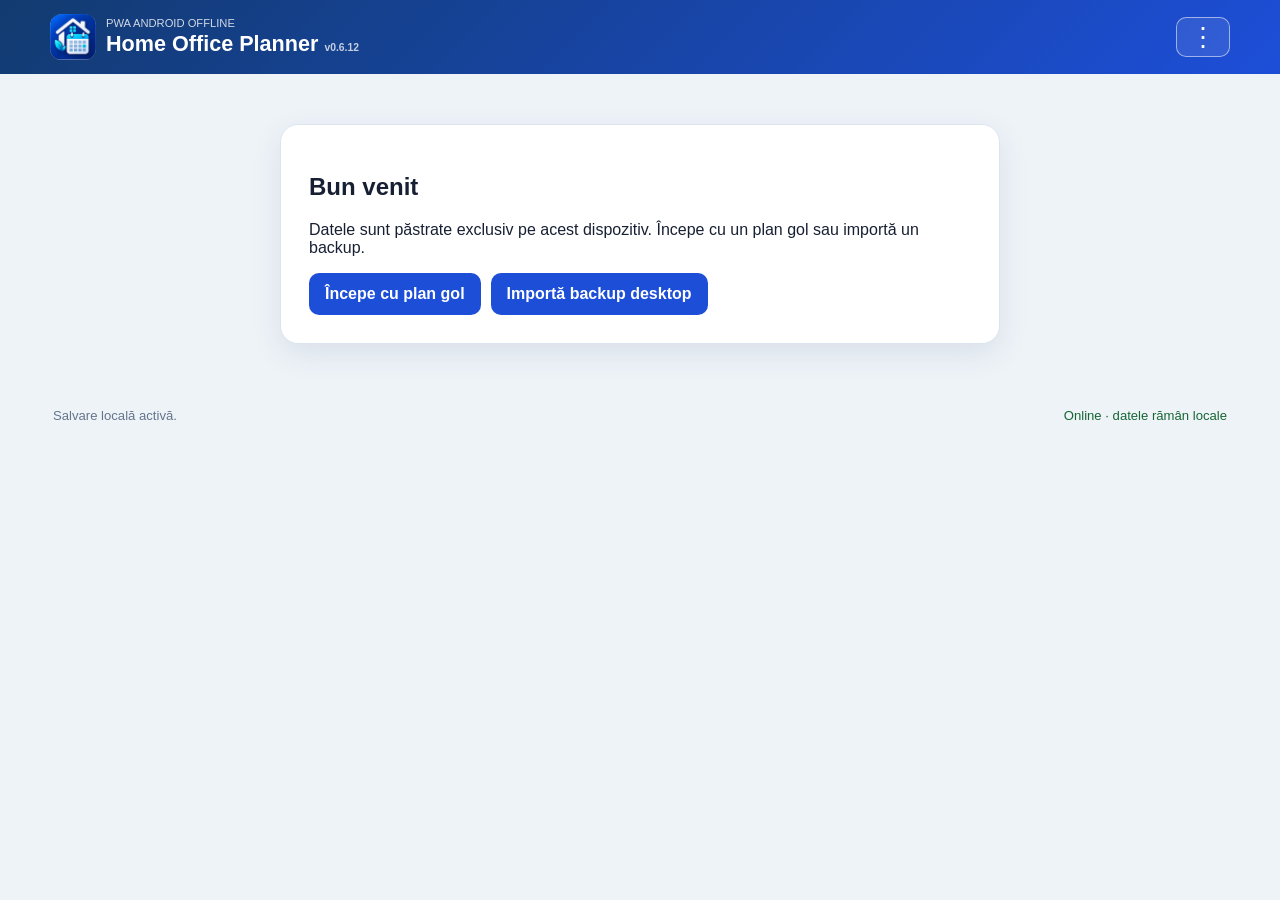
==== commit 22e6f629: "raportare zile de concediu pe anul urmator" ====
--- a/index.html
+++ b/index.html
@@ -7,7 +7,7 @@
 </head>
 <body>
 <header class="app-header">
-  <div class="brand"><img src="./icons/icon-192.png" alt=""><div><p class="eyebrow">PWA Android offline</p><h1>Home Office Planner <small>v0.6.9</small></h1></div></div>
+  <div class="brand"><img src="./icons/icon-192.png" alt=""><div><p class="eyebrow">PWA Android offline</p><h1>Home Office Planner <small>v0.6.12</small></h1></div></div>
   <div class="header-tools"><button id="installButton" class="ghost" hidden>Instalează</button><button id="menuButton" class="menu-button" aria-label="Deschide meniul" aria-expanded="false">⋮</button>
     <div id="appMenu" class="app-menu" hidden><button id="exportButton">Exportă backup</button><label>Importă backup<input id="importInput" type="file" accept="application/json,.json"></label><a href="https://revolut.me/florinsaulescu" target="_blank" rel="noopener noreferrer">☕ Susține aplicația</a></div>
   </div>
@@ -31,7 +31,7 @@
 <section class="summary-compact" aria-label="Rezumat lunar"><div class="summary-main"><span>Home Office</span><strong><span id="selectedHo">0</span> / <span id="maximumHo">0</span> zile</strong></div><div class="progress" aria-hidden="true"><span id="hoProgress"></span></div><p>Luni / Vineri: <b id="weekLinks">0 / 0</b></p></section>
   <section class="validation-card"><div id="validationStatus" class="validation pending">Se verifică...</div><button id="validationToggle" class="validation-toggle" aria-expanded="false">Vezi regulile</button><ul id="validationList" hidden></ul></section>
   </section>
-  <aside class="side-card"><h3>Concediu și legendă</h3><label>Total concediu anual <input id="allowanceInput" type="number" min="0" inputmode="numeric"></label><p class="leave-remaining">Concediu rămas: <strong><span id="availableLeave">0</span> zile</strong></p><details class="legend"><summary>Legendă</summary><b>HO</b> Home Office · <b>CO</b> concediu<br><b>BO</b> medical · <b>FP</b> fără plată · <b>LP</b> liber plătit · <b>R</b> recuperare</details></aside>
+  <aside class="side-card"><h3>Concediu și legendă</h3><label>Total concediu anual <input id="allowanceInput" type="number" min="0" inputmode="numeric"></label><div class="leave-balance" aria-live="polite"><p class="leave-remaining">Concediu rămas total: <strong><span id="availableLeave">0</span> zile</strong></p><p id="carryoverInitialRow">Report inițial din <span id="carryoverSourceYear">anul anterior</span>: <strong><span id="carryoverInitial">0</span> zile</strong></p><p id="carryoverRemainingRow">Report rămas: <strong><span id="carryoverRemaining">0</span> zile</strong></p><p>Rămas din alocarea <span id="currentAllowanceYear"></span>: <strong><span id="currentAllowanceRemaining">0</span> zile</strong></p><small>Zilele reportate sunt consumate primele.</small></div><details class="legend"><summary>Legendă</summary><b>HO</b> Home Office · <b>CO</b> concediu<br><b>BO</b> medical · <b>FP</b> fără plată · <b>LP</b> liber plătit · <b>R</b> recuperare</details></aside>
 </section>
 <div class="footer-row"><span id="saveStatus" class="save-status">Salvare locală activă.</span><span id="connectionStatus">Offline ready</span></div>
 </main>
--- a/css/styles.css
+++ b/css/styles.css
@@ -53,3 +53,10 @@
 .leave-remaining{display:flex;justify-content:space-between;gap:12px;margin:12px 0 0;padding-top:10px;border-top:1px solid #e2e8f0}
 @media(max-width:800px){.day{min-height:54px}.plan-overview{margin:10px 0;padding:10px}#planner>.side-card{margin:10px 0;padding:16px;position:static;transform:none;max-height:none;overflow:visible;border-radius:14px}#planner>.side-card>label,#planner>.side-card>.legend{display:block}}
 @media(max-width:420px){.day{min-height:48px}}
+
+
+/* v0.6.10: sold CO cu report automat din anul anterior. */
+.leave-balance{margin-top:12px;padding-top:10px;border-top:1px solid #e2e8f0}
+.leave-balance p{display:flex;justify-content:space-between;gap:12px;margin:7px 0;color:#475569}
+.leave-balance .leave-remaining{margin-top:0;color:#172033;font-weight:700}
+.leave-balance small{display:block;margin-top:8px;color:#64748b}
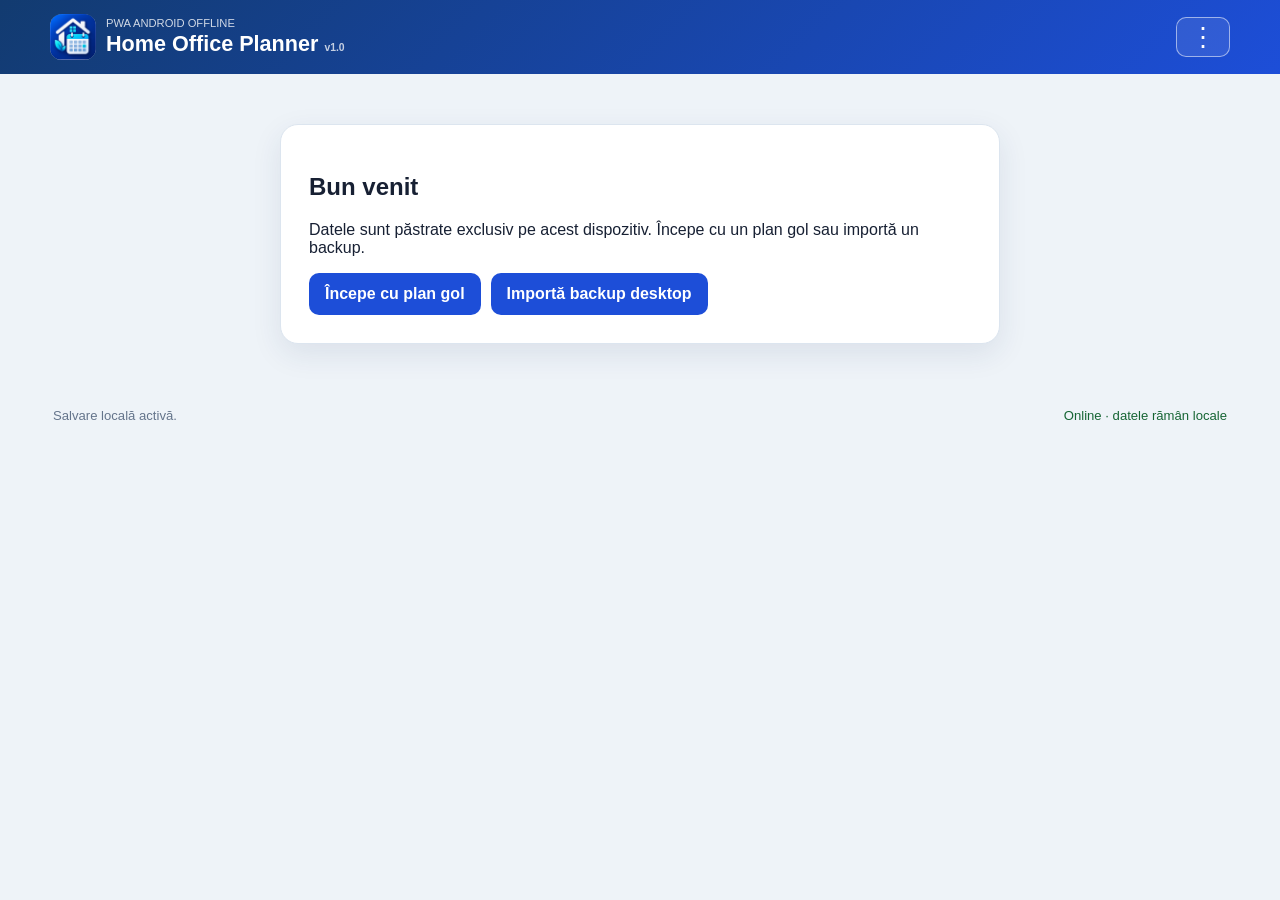
==== commit 608e1971: "inlocuire sustie aplicatia cu despre" ====
--- a/index.html
+++ b/index.html
@@ -7,9 +7,9 @@
 </head>
 <body>
 <header class="app-header">
-  <div class="brand"><img src="./icons/icon-192.png" alt=""><div><p class="eyebrow">PWA Android offline</p><h1>Home Office Planner <small>v0.6.12</small></h1></div></div>
+  <div class="brand"><img src="./icons/icon-192.png" alt=""><div><p class="eyebrow">PWA Android offline</p><h1>Home Office Planner <small>v1.0</small></h1></div></div>
   <div class="header-tools"><button id="installButton" class="ghost" hidden>Instalează</button><button id="menuButton" class="menu-button" aria-label="Deschide meniul" aria-expanded="false">⋮</button>
-    <div id="appMenu" class="app-menu" hidden><button id="exportButton">Exportă backup</button><label>Importă backup<input id="importInput" type="file" accept="application/json,.json"></label><a href="https://revolut.me/florinsaulescu" target="_blank" rel="noopener noreferrer">☕ Susține aplicația</a></div>
+    <div id="appMenu" class="app-menu" hidden><button id="exportButton">Exportă backup</button><label>Importă backup<input id="importInput" type="file" accept="application/json,.json"></label><button id="aboutButton">Despre</button></div>
   </div>
 </header>
 <main class="app-container">
@@ -31,12 +31,13 @@
 <section class="summary-compact" aria-label="Rezumat lunar"><div class="summary-main"><span>Home Office</span><strong><span id="selectedHo">0</span> / <span id="maximumHo">0</span> zile</strong></div><div class="progress" aria-hidden="true"><span id="hoProgress"></span></div><p>Luni / Vineri: <b id="weekLinks">0 / 0</b></p></section>
   <section class="validation-card"><div id="validationStatus" class="validation pending">Se verifică...</div><button id="validationToggle" class="validation-toggle" aria-expanded="false">Vezi regulile</button><ul id="validationList" hidden></ul></section>
   </section>
-  <aside class="side-card"><h3>Concediu și legendă</h3><label>Total concediu anual <input id="allowanceInput" type="number" min="0" inputmode="numeric"></label><div class="leave-balance" aria-live="polite"><p class="leave-remaining">Concediu rămas total: <strong><span id="availableLeave">0</span> zile</strong></p><p id="carryoverInitialRow">Report inițial din <span id="carryoverSourceYear">anul anterior</span>: <strong><span id="carryoverInitial">0</span> zile</strong></p><p id="carryoverRemainingRow">Report rămas: <strong><span id="carryoverRemaining">0</span> zile</strong></p><p>Rămas din alocarea <span id="currentAllowanceYear"></span>: <strong><span id="currentAllowanceRemaining">0</span> zile</strong></p><small>Zilele reportate sunt consumate primele.</small></div><details class="legend"><summary>Legendă</summary><b>HO</b> Home Office · <b>CO</b> concediu<br><b>BO</b> medical · <b>FP</b> fără plată · <b>LP</b> liber plătit · <b>R</b> recuperare</details></aside>
+  <aside class="side-card"><h3>Concediu și legendă</h3><label>Total concediu anual <input id="allowanceInput" type="number" min="0" inputmode="numeric"></label><div class="leave-balance" aria-live="polite"><p class="leave-remaining">Concediu rămas total: <strong><span id="availableLeave">0</span> zile</strong></p><p>Report inițial din <span id="carryoverSourceYear">anul anterior</span>: <strong><span id="carryoverInitial">0</span> zile</strong></p><p>Report rămas: <strong><span id="carryoverRemaining">0</span> zile</strong></p><p>Rămas din alocarea <span id="currentAllowanceYear"></span>: <strong><span id="currentAllowanceRemaining">0</span> zile</strong></p><small>Zilele reportate sunt consumate primele.</small></div><details class="legend"><summary>Legendă</summary><b>HO</b> Home Office · <b>CO</b> concediu<br><b>BO</b> medical · <b>FP</b> fără plată · <b>LP</b> liber plătit · <b>R</b> recuperare</details></aside>
 </section>
 <div class="footer-row"><span id="saveStatus" class="save-status">Salvare locală activă.</span><span id="connectionStatus">Offline ready</span></div>
 </main>
 <div id="importDialog" class="modal" hidden><div class="modal-card"><h2>Confirmă importul</h2><div id="importSummary"></div><p class="warning">Datele locale curente vor fi înlocuite. O copie locală de siguranță va fi creată înainte de import.</p><div class="modal-actions"><button id="cancelImport">Anulează</button><button id="downloadBeforeImport">Exportă datele curente</button><button id="confirmImport" class="primary">Înlocuiește datele</button></div></div></div>
 <div id="iosInstallDialog" class="modal" hidden><div class="modal-card ios-install-card" role="dialog" aria-modal="true" aria-labelledby="iosInstallTitle"><button id="closeIosInstallX" class="modal-close" aria-label="Închide instrucțiunile">×</button><h2 id="iosInstallTitle">Instalează Home Office Planner</h2><p id="iosBrowserHint" class="warning" hidden>Deschide această pagină în Safari pentru a adăuga aplicația pe ecranul principal.</p><ol class="ios-install-steps"><li>Apasă butonul <strong>Partajare</strong> <span aria-hidden="true">□↑</span> din Safari.</li><li>Alege <strong>Adăugați la ecranul principal</strong>.</li><li>Apasă <strong>Adăugați</strong>.</li></ol><p class="ios-install-note">După instalare, deschide aplicația din pictograma de pe ecranul principal. Butonul de instalare nu va mai fi afișat în aplicația instalată.</p><div class="modal-actions"><button id="closeIosInstall" class="primary">Am înțeles</button></div></div></div>
+<section id="aboutDialog" class="modal" hidden role="dialog" aria-modal="true" aria-labelledby="aboutTitle"><div class="modal-card about-card"><button id="closeAboutButton" class="modal-close" type="button" aria-label="Închide">×</button><img src="./icons/icon-192.png" alt="" class="about-icon"><h2 id="aboutTitle">Home Office Planner</h2><p class="about-version">Versiunea 1.0</p><p>Planificare simplă pentru Home Office, concedii și absențe speciale.</p><p><strong>Creată de Florin Săulescu</strong></p><p>Datele sunt stocate exclusiv pe acest dispozitiv. Aplicația poate funcționa offline.</p><div class="modal-actions"><button id="aboutCloseAction" class="primary" type="button">Închide</button></div></div></section>
 <div id="toast" class="toast" role="status" aria-live="polite"></div>
 <div id="updateBanner" class="update-banner" hidden role="status" aria-live="polite">
   <div><strong>Este disponibilă o versiune nouă.</strong><span>Actualizează aplicația pentru a folosi ultimele îmbunătățiri.</span></div>
